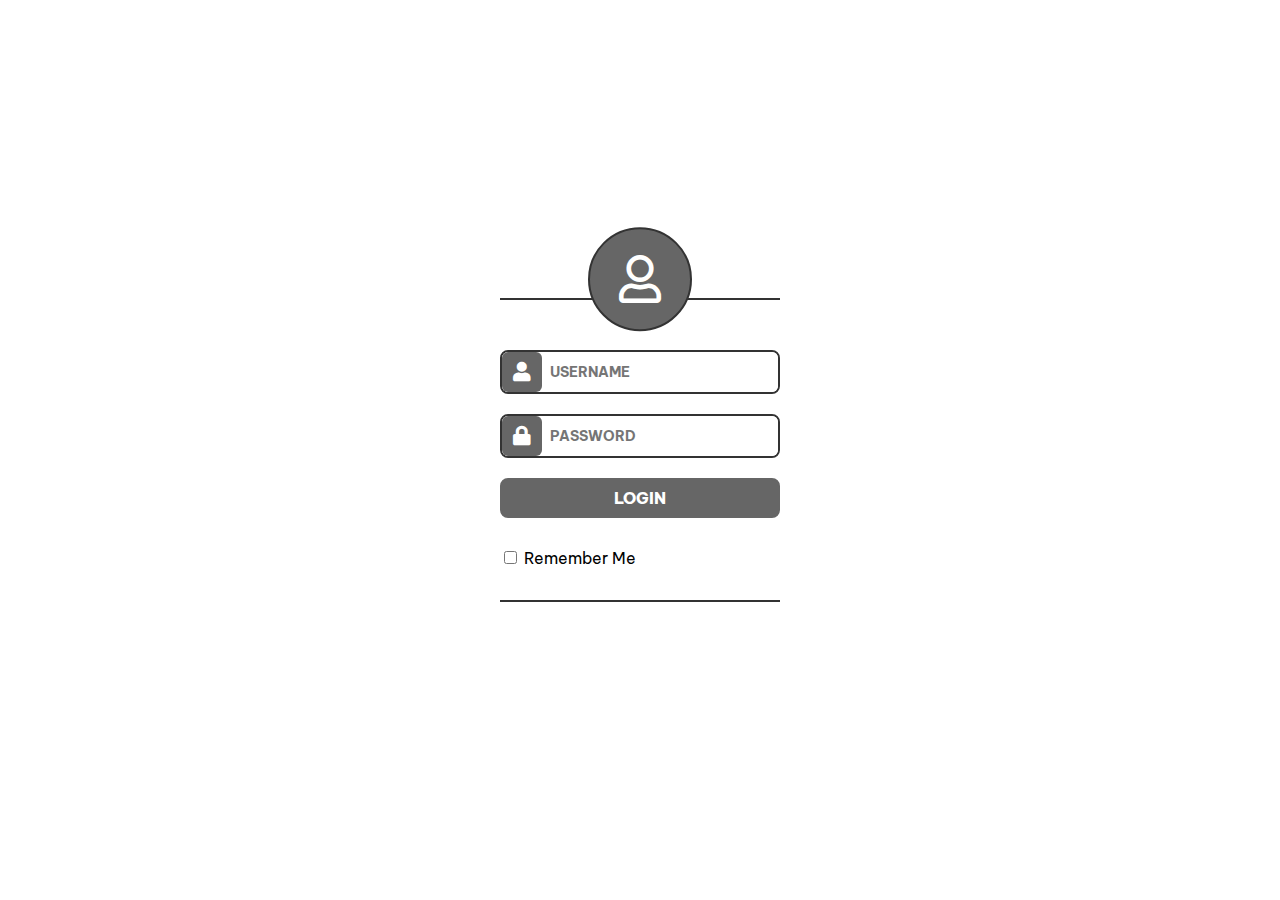
==== v1/index.html @ 4fff0fcc "Create login page" ====
<!DOCTYPE html>
<html lang="en">

<head>
  <meta charset="UTF-8">
  <meta name="viewport" content="width=device-width, initial-scale=1.0">
  <meta http-equiv="X-UA-Compatible" content="ie=edge">
  <title>Login</title>

  <link rel="stylesheet" href="style.css">
  <link rel="stylesheet" href="//use.fontawesome.com/releases/v5.0.7/css/all.css">

  <link href="https://fonts.googleapis.com/css?family=Be+Vietnam:400,700,800&display=swap" rel="stylesheet">
</head>

<body>

<form class="box-form">
  <div class="sillhouette"><i class="far fa-user"></i></div>
  <div class="box-field rect-round-sm">
    <div class="box-user-sill"><i class="fas fa-user"></i></div>
    <input type="text"      id="user" name="username" placeholder="USERNAME"><br>
  </div>
  <div class="box-field  rect-round-sm">
    <div class="box-user-sill"><i class="fas fa-lock"></i></div>
    <input type="password"  id="pass" name="password" placeholder="PASSWORD"><br>
  </div>
  <input type="submit"                      value="LOGIN" class="rect-round-sm"><br>
  <input type="checkbox"    name="remember"> Remember Me
</form>

</body>

</html>
---- v1/style.css ----
/* ===================
    common
   =================== */
body {
  font-family: 'Be Vietnam', sans-serif;
  width: 100%;
  height: 100%;
}

.rect-circ {

}

.rect-round-sm {
  border-radius: 8px;
}

.rect-round-bg {

}


/* ===================
    login-page
   =================== */
.box-form {
  position: absolute;
  top: 50%;
  left: 50%;
  transform: translate(-50%, -50%);
  padding: 50px 0 30px 0;
  width: 280px;
  height: 220px;
  border-top: 2px solid #333;
  border-bottom: 2px solid #333;
}

.sillhouette {
  position: absolute;
  top: 0;
  left: 50%;
  transform: translate(-50%, -70%);
  width: 100px;
  height: 100px;
  display: grid;
  justify-content: center;
  align-items: center;
  font-size: 3rem;
  color: #fff;
  border: 2px solid #333;
  border-radius: 50%;
  background: #666;
}

.box-field {
  width: 276px;
  height: 40px;
  margin-bottom: 20px;
  border: 2px solid #333;
}

.box-user-sill {
  position: absolute;
  left: 2px;
  width: 40px;
  height: inherit;
  display: grid;
  justify-content: center;
  align-items: center;
  font-size: 1.25rem;
  background: #666;
  color: #fff;
  border-radius: 6px;
}

.box-field input[type=text],
.box-field input[type=password] {
  width: 228px;
  height: 40px;
  border: 0;
  padding: 0 0 0 48px;
  font-size: 14px;
  border-radius: 6px;
  font-family: 'Be Vietnam', sans-serif;
  font-weight: 700;
}

.box-form input[type=submit] {
  width: 280px;
  height: 40px;
  border: 0;
  padding: 0;
  margin-bottom: 30px;
  cursor: pointer;
  border: 2px solid #666;
  background: #666;
  color: #fff;
  font-size: 1rem;
  font-family: 'Be Vietnam', sans-serif;
  font-weight: 800;
}

.box-form input[type="checkbox"] {

}
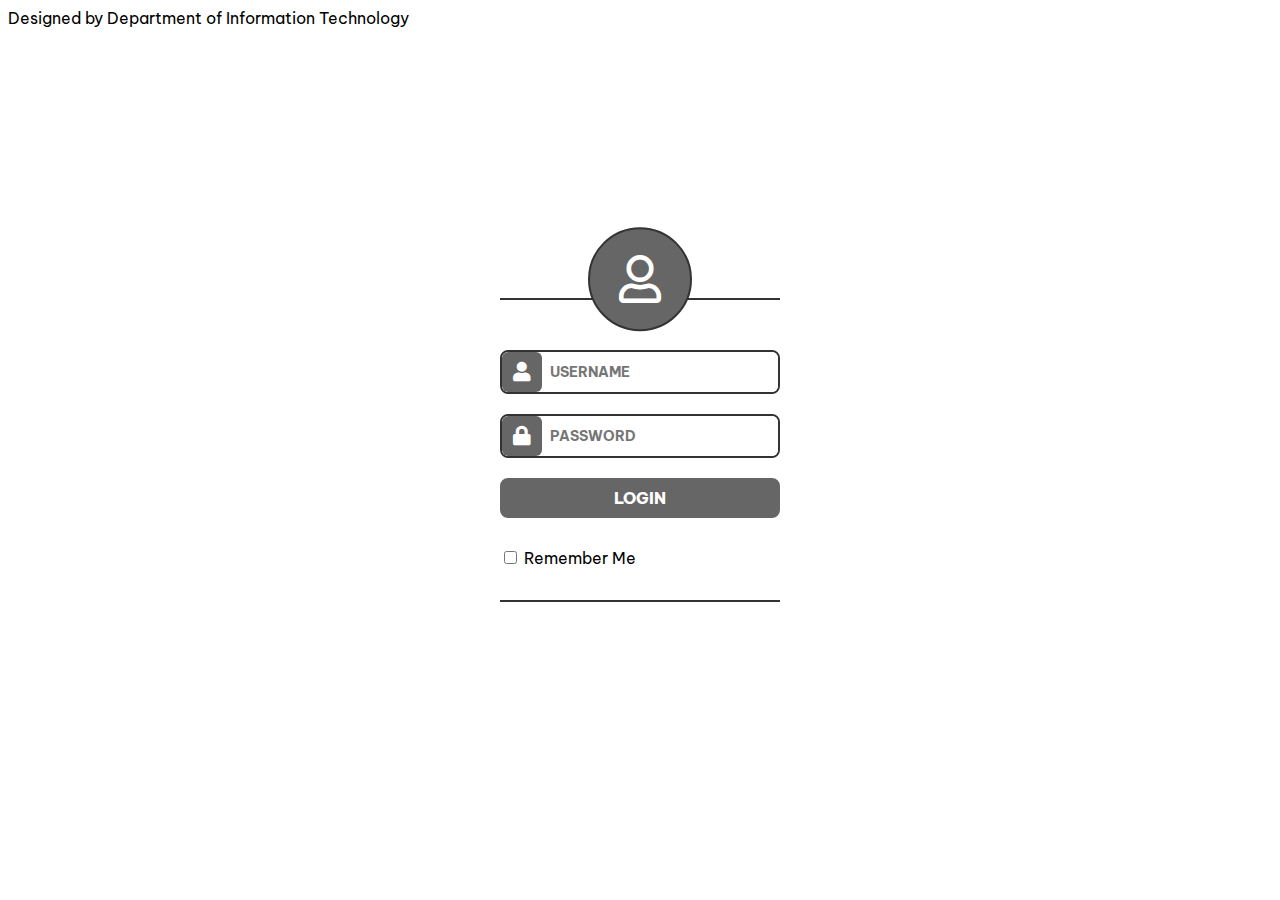
==== commit 95b12be9: "Update index.html" ====
--- a/v1/index.html
+++ b/v1/index.html
@@ -10,7 +10,7 @@
   <link rel="stylesheet" href="style.css">
   <link rel="stylesheet" href="//use.fontawesome.com/releases/v5.0.7/css/all.css">
 
-  <link href="https://fonts.googleapis.com/css?family=Be+Vietnam:400,700,800&display=swap" rel="stylesheet">
+  <link href="https://fonts.googleapis.com/css?family=Be+Vietnam:400,600,800&display=swap" rel="stylesheet">
 </head>
 
 <body>
@@ -29,6 +29,10 @@
   <input type="checkbox"    name="remember"> Remember Me
 </form>
 
+<footer>
+  <span>Designed by Department of Information Technology</span>
+</footer>
+
 </body>
 
 </html>
